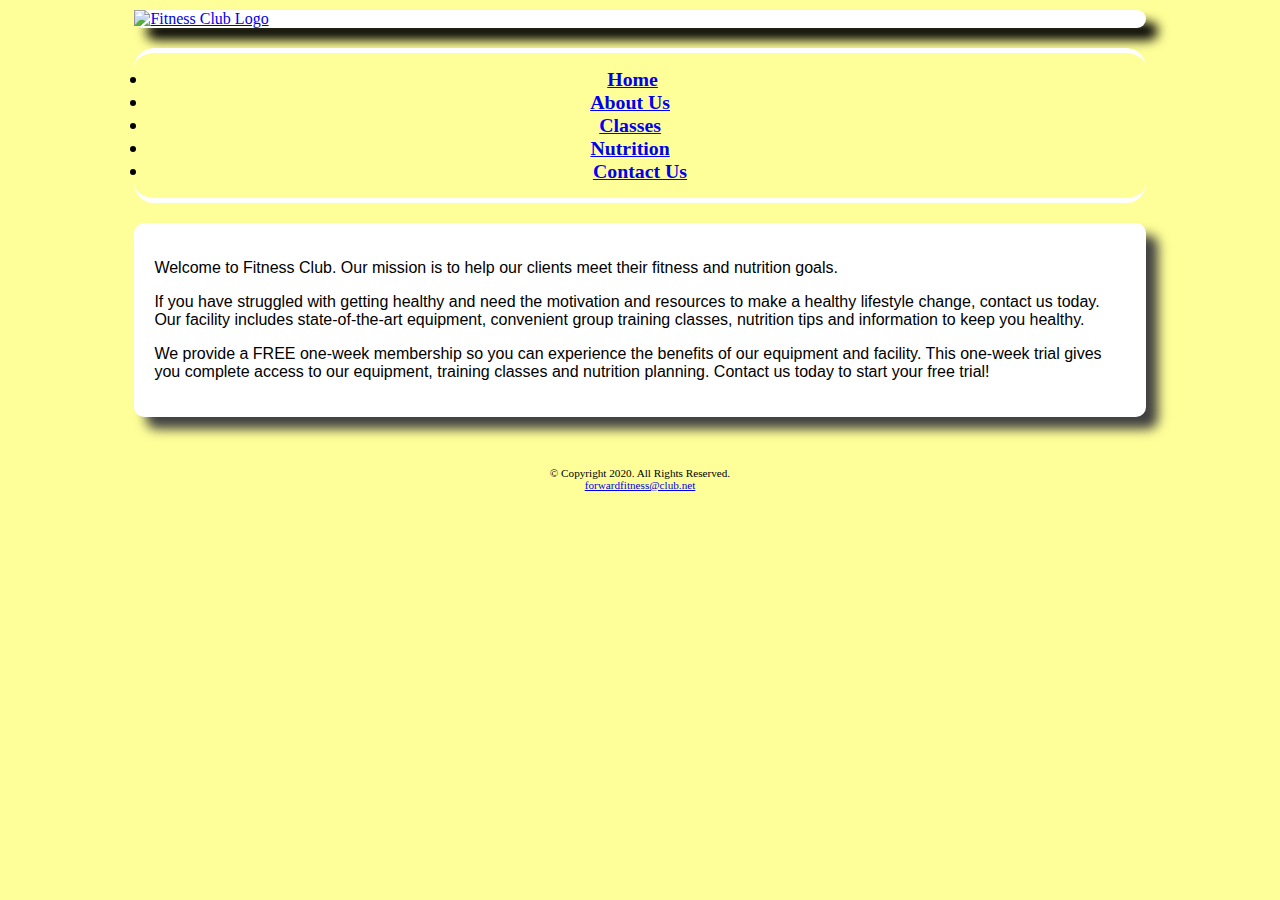
==== index.html @ a4dc41ae "Added style" ====
<!DOCTYPE html>
<html lang="en">
<head>
  <meta charset="UTF-8">
  <meta name="viewport" content="width=device-width, initial-scale=1.0">
  <link rel="stylesheet" href="css/styles.css">
  <title>Fitness Club</title>
</head>
<body>

  <div id="container">
  <!-- a section for the headings of the webpage and logo -->
    <header>
      <a href="index.html"><img src="images/ffc_logo.png" alt="Fitness Club Logo" height="275" width="845"></a>

    </header>

    <!-- navigation section of the webpage
          use this area to add links to other pages-->
    <nav>
      <li><a href="index.html">Home</a>&nbsp; &nbsp;</li>
      <li><a href="about.html">About Us</a> &nbsp; &nbsp;</li>
      <li><a href="class.html">Classes</a> &nbsp; &nbsp;</li>
      <li><a href="nutrition.html">Nutrition</a> &nbsp; &nbsp;</li>
      <li><a href="contact.html">Contact Us</a></li>

    </nav>

    <!--  the main content of the web page-->
    <main>

      <p>
        Welcome to Fitness Club. Our mission is to help our clients meet their fitness and
        nutrition goals.
      </p>
      <p>
        If you have struggled with getting healthy and need the motivation and resources
        to make a healthy lifestyle change, contact us today. Our facility includes state-of-the-art
        equipment, convenient group training classes, nutrition tips and information to keep you healthy.
      </p>
      <p>
        We provide a FREE one-week membership so you can experience the benefits of our equipment and facility.
        This one-week trial gives you complete access to our equipment, training classes and nutrition planning.
        Contact us today to start your free trial!
      </p>

    </main>

    <!-- footer section for the copyright and links to social medias -->
    <footer>
      <!-- &#169; copyright symbol html entity number -->
      &copy; Copyright 2020. All Rights Reserved. <br>
      <a href="mailto:forwardfitness@club.net">forwardfitness@club.net</a>
    </footer>
  </div>

</body>
</html>
---- css/styles.css ----
body {
  background-color: #ffff99;
}

#container {
  width: 80%;
  margin-left: auto;
  margin-right: auto;
}

header {
  margin-top: 10px;
  margin-bottom: 20px;
  background-color: #ffffff;
  border-radius: 40px;
  box-shadow: 12px 12px 12px #000000;
}

nav {
  font-family: Georgia, "Times New Roman", serif;
  font-size: 1.24em;
  font-weight: bold;
  text-align: center;
  padding: 15px;
  margin-top: 15px;
  margin-bottom: 15px;
  border-radius: 20px;
  border-top: 5px solid #ffffff;
  border-bottom: 5px solid #ffffff;
}

main {
  display: block;
  font-family: Verdana, Arial, sans-serif;
  font-size: 1em;
  margin-top: 20px;
  margin-bottom: 10px;
  padding: 20px;
  border-radius: 10px;
  background-color: #ffffff;
  box-shadow: 12px 12px 12px #404040;
}

footer {
  font-size: 0.7em;
  text-align: center;
  margin-top: 50px;
}

.equip {
  float: left;
  margin-right: 20px;

}

/* h1 {
   clear: left;
} */

ul {
  margin-bottom: 50px;
  list-style-position: inside;
}

dt {
  font-weight: bold;
}

dd {
  margin-bottom: 10px;
}
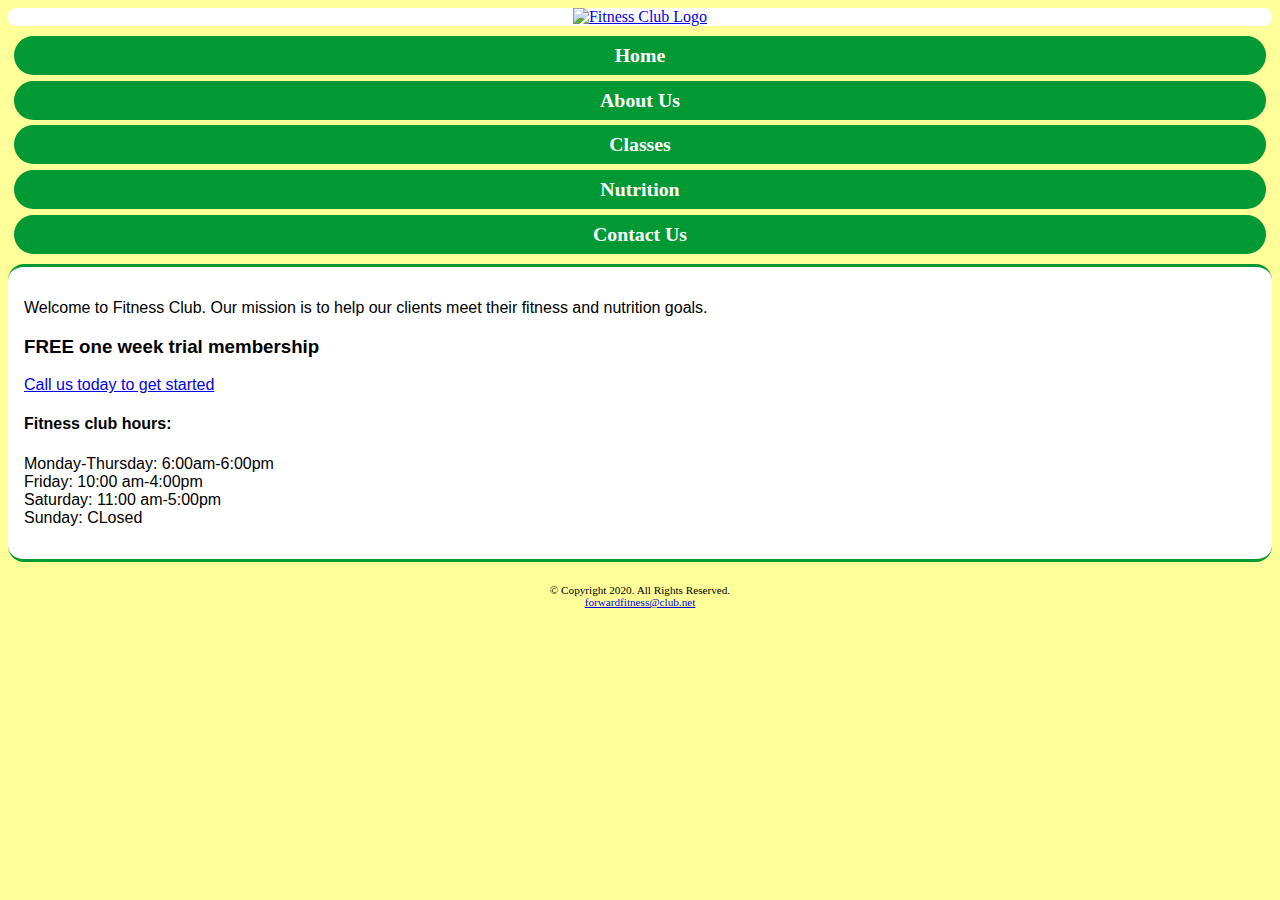
==== commit 4126a29a: "Added css styles and reponsive design" ====
--- a/index.html
+++ b/index.html
@@ -11,28 +11,39 @@
   <div id="container">
   <!-- a section for the headings of the webpage and logo -->
     <header>
-      <a href="index.html"><img src="images/ffc_logo.png" alt="Fitness Club Logo" height="275" width="845"></a>
+      <a href="index.html"><img src="images/ffc_logo.png" alt="Fitness Club Logo"></a>
 
     </header>
 
     <!-- navigation section of the webpage
           use this area to add links to other pages-->
     <nav>
-      <li><a href="index.html">Home</a>&nbsp; &nbsp;</li>
-      <li><a href="about.html">About Us</a> &nbsp; &nbsp;</li>
-      <li><a href="class.html">Classes</a> &nbsp; &nbsp;</li>
-      <li><a href="nutrition.html">Nutrition</a> &nbsp; &nbsp;</li>
+      <ul>
+      <li><a href="index.html">Home</a></li>
+      <li><a href="about.html">About Us</a></li>
+      <li><a href="class.html">Classes</a></li>
+      <li><a href="nutrition.html">Nutrition</a></li>
       <li><a href="contact.html">Contact Us</a></li>
-
+    </ul>
     </nav>
 
     <!--  the main content of the web page-->
     <main>
-
       <p>
         Welcome to Fitness Club. Our mission is to help our clients meet their fitness and
         nutrition goals.
       </p>
+      <div class="mobile">
+        <h3>FREE one week trial membership</h3>
+        <p><a href="tel:2222222">Call us today to get started</a></p>
+        <h4>Fitness club hours: </h4>
+        <p>Monday-Thursday: 6:00am-6:00pm<br>
+          Friday: 10:00 am-4:00pm<br>
+          Saturday: 11:00 am-5:00pm<br>
+          Sunday: CLosed
+        </p>
+      </div>
+      <div class="desktop">
       <p>
         If you have struggled with getting healthy and need the motivation and resources
         to make a healthy lifestyle change, contact us today. Our facility includes state-of-the-art
@@ -43,7 +54,7 @@
         This one-week trial gives you complete access to our equipment, training classes and nutrition planning.
         Contact us today to start your free trial!
       </p>
-
+    </div>
     </main>
 
     <!-- footer section for the copyright and links to social medias -->
--- a/css/styles.css
+++ b/css/styles.css
@@ -1,19 +1,26 @@
+
+/* mobile design */
+
+
+
+
+/* mobile design */
+
 body {
   background-color: #ffff99;
 }
 
 #container {
-  width: 80%;
+  width: 100%;
   margin-left: auto;
   margin-right: auto;
 }
 
 header {
-  margin-top: 10px;
-  margin-bottom: 20px;
+  margin-top: 0.2em;
   background-color: #ffffff;
-  border-radius: 40px;
-  box-shadow: 12px 12px 12px #000000;
+  border-radius: 0.5em;
+  text-align: center;
 }
 
 nav {
@@ -21,36 +28,59 @@
   font-size: 1.24em;
   font-weight: bold;
   text-align: center;
-  padding: 15px;
-  margin-top: 15px;
-  margin-bottom: 15px;
-  border-radius: 20px;
-  border-top: 5px solid #ffffff;
-  border-bottom: 5px solid #ffffff;
+}
+
+nav ul {
+  padding: 0;
+  margin-top: 0.5em;
+  margin-bottom: 0.5em;
+}
+
+nav li {
+  background-color: #009933;
+  border-radius: 2em;
+  list-style-type: none;
+  margin: 0.3em;
+  padding: 0.4em;
+}
+
+nav li a {
+  color: #ffffff;
+  text-decoration: none;
+}
+
+.mobile {
+  display: inline;
+}
+
+.desktop {
+  display: none;
+}
+
+.tablet {
+  display: none;
 }
 
 main {
   display: block;
   font-family: Verdana, Arial, sans-serif;
   font-size: 1em;
-  margin-top: 20px;
-  margin-bottom: 10px;
-  padding: 20px;
-  border-radius: 10px;
+  margin-top: 0.5em;
+  padding: 1em;
+  border-radius: 1em;
   background-color: #ffffff;
-  box-shadow: 12px 12px 12px #404040;
+  border-top: solid 0.2em #009933;
+  border-bottom: solid 0.2em #009933;
 }
 
 footer {
   font-size: 0.7em;
   text-align: center;
-  margin-top: 50px;
+  margin-top: 2em;
 }
 
 .equip {
-  float: left;
-  margin-right: 20px;
-
+  display: none;
 }
 
 /* h1 {
@@ -69,3 +99,7 @@
 dd {
   margin-bottom: 10px;
 }
+
+img {
+  max-width: 100%;
+}
